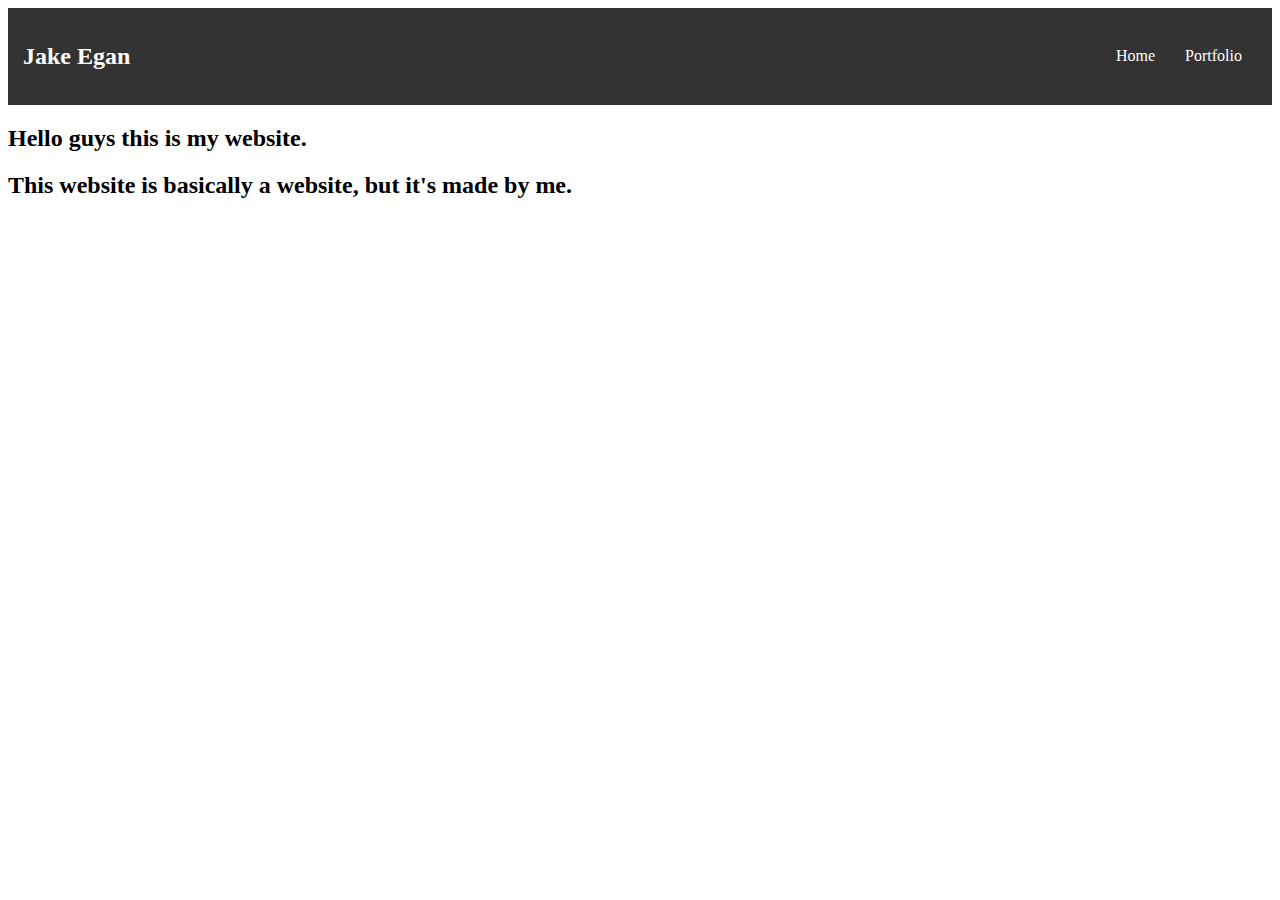
==== index.html @ 8294e050 "first commit" ====
<!DOCTYPE html>
<html>

<head>
  <meta charset="utf-8">
  <meta name="viewport" content="width=device-width">
  <title>JS Bin</title>
  <style>
    /* Navbar styling */
    nav {
      background: #333;
      /* Background color for the navbar */
      color: white;
      /* Text color */
      padding: 15px;
      /* Padding inside the navbar */
      display: flex;
      /* Flexbox layout to align items */
      justify-content: space-between;
      /* Space between title and links */
      align-items: center;
      /* Vertically center the items */
      margin-bottom: 20px;
      /* Space below the navbar */
    }

    h1 {
      margin: 0;
      /* Remove default margin */
      font-size: 24px;
      /* Font size for the website title */
    }

    #nav-ul {
      list-style-type: none;
      /* Remove default list bullets */
      padding: 0;
      /* Remove default padding */
      margin: 0;
      /* Remove default margin */
      display: flex;
      /* Flexbox layout for horizontal list items */
    }

    .nav-li {
      margin: 0 15px;
      /* Space between each navigation item */
    }

    a {
      color: white;
      /* Link text color */
      text-decoration: none;
      /* Remove underline from links */
    }

    /* Add a hover effect for the navigation links */
    a:hover {
      color: #ffeb3b;
      /* Change color on hover */
    }
  </style>
</head>
<nav>
  <h2> Jake Egan</h2>
  <ul id="nav-ul">
    <li class="nav-li"><a href="portfolio.html">Home</a></li>
    <li class="nav-li"><a href="portfolio.html">Portfolio</a></li>
  </ul>
</nav>

<body>
  <style> </style>

  <h2> Hello guys this is my website.<h2>
      <h1> This website is basically a website, but it's made by me.</h1>

</body>
<a href="platformerJS.html" </html>

  <div> </div>

  <h1> This is my video game!! It's game of the year worthy!! CLICK ME!</h1>
  <h1> or me</h1>
  <a href="clicker.html" <style> </style>
    <h1> clicker game!!</h1>
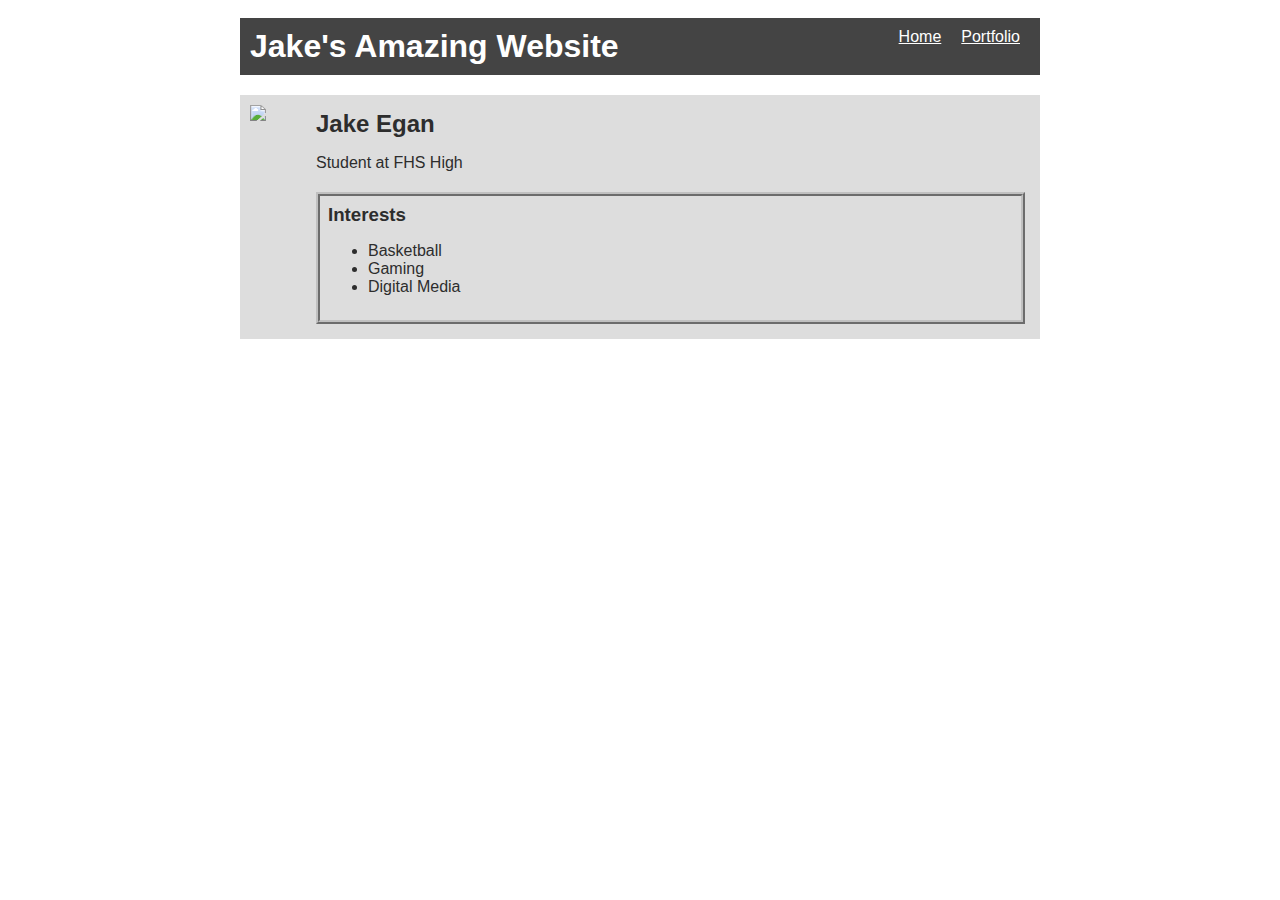
==== commit e2dad155: "Finalized platformer game" ====
--- a/index.html
+++ b/index.html
@@ -1,86 +1,52 @@
-<!DOCTYPE html>
+<!DOCTYPE HTML>
 <html>
 
 <head>
-  <meta charset="utf-8">
-  <meta name="viewport" content="width=device-width">
-  <title>JS Bin</title>
-  <style>
-    /* Navbar styling */
-    nav {
-      background: #333;
-      /* Background color for the navbar */
-      color: white;
-      /* Text color */
-      padding: 15px;
-      /* Padding inside the navbar */
-      display: flex;
-      /* Flexbox layout to align items */
-      justify-content: space-between;
-      /* Space between title and links */
-      align-items: center;
-      /* Vertically center the items */
-      margin-bottom: 20px;
-      /* Space below the navbar */
-    }
 
-    h1 {
-      margin: 0;
-      /* Remove default margin */
-      font-size: 24px;
-      /* Font size for the website title */
-    }
-
-    #nav-ul {
-      list-style-type: none;
-      /* Remove default list bullets */
-      padding: 0;
-      /* Remove default padding */
-      margin: 0;
-      /* Remove default margin */
-      display: flex;
-      /* Flexbox layout for horizontal list items */
-    }
-
-    .nav-li {
-      margin: 0 15px;
-      /* Space between each navigation item */
-    }
-
-    a {
-      color: white;
-      /* Link text color */
-      text-decoration: none;
-      /* Remove underline from links */
-    }
-
-    /* Add a hover effect for the navigation links */
-    a:hover {
-      color: #ffeb3b;
-      /* Change color on hover */
-    }
-  </style>
+    <title>Jake's Amazing Website</title>
+    <link rel="stylesheet" href="style.css" />
 </head>
-<nav>
-  <h2> Jake Egan</h2>
-  <ul id="nav-ul">
-    <li class="nav-li"><a href="portfolio.html">Home</a></li>
-    <li class="nav-li"><a href="portfolio.html">Portfolio</a></li>
-  </ul>
-</nav>
 
 <body>
-  <style> </style>
+    <!-- All content goes here -->
+    <div id="all-contents">
+        <nav>
+            <h1>Jake's Amazing Website</h1>
+            <ul id="nav-ul">
+                <li class="nav-li">
+                    <a href="index.html">Home</a>
+                </li>
+                <li class="nav-li">
+                    <a href="portfolio.html">Portfolio</a>
+                </li>
+            </ul>
+        </nav>
 
-  <h2> Hello guys this is my website.<h2>
-      <h1> This website is basically a website, but it's made by me.</h1>
+        <main>
+            <!-- Sidebar section -->
+            <div class="sidebar">
+                <img class="sidebar-img" src="https://cdn.nba.com/headshots/nba/latest/1040x760/893.png">
+            </div>
 
+
+    <!-- Content section -->
+    <div class="content">
+        <h2>Jake Egan</h2>
+        <p>Student at FHS High</p>
+
+        <!-- Interests section -->
+        <div id="interests">
+            <h3>Interests</h3>
+            <ul>
+                <li>Basketball</li>
+                <li>Gaming</li>
+                <li>Digital Media</li>
+            </ul>
+        </div>
+    </div>
+    </div>
+    </main>
+    </div>
 </body>
-<a href="platformerJS.html" </html>
 
-  <div> </div>
-
-  <h1> This is my video game!! It's game of the year worthy!! CLICK ME!</h1>
-  <h1> or me</h1>
-  <a href="clicker.html" <style> </style>
-    <h1> clicker game!!</h1>+</html>--- a/style.css
+++ b/style.css
@@ -0,0 +1,77 @@
+body {
+  background: rgb(255, 255, 255);
+  color: rgb(45, 45, 45);
+  padding: 10px;
+  font-family: Arial, sans-serif;
+}
+
+#all-contents {
+  max-width: 800px;
+  margin: auto;
+}
+
+/* navigation menu */
+nav {
+  background: #444;
+  padding: 10px;
+  display: flex;
+  justify-content: space-between;
+  margin-bottom: 20px;
+}
+
+h1 {
+  display: flex;
+  align-items: center;
+  color: white;
+  flex: 1;
+  margin: 0;
+}
+
+#nav-ul {
+  list-style-type: none;
+  margin: 0;
+  padding: 0;
+  display: flex;
+}
+
+.nav-li {
+  display: inline-block;
+  padding: 0 10px;
+}
+
+a {
+  text-decoration: underline;
+  color: #ffffff;
+}
+
+/* main container area beneath menu */
+main {
+  background: rgb(221, 221, 221);
+  display: flex;
+  margin-top: 20px;
+}
+
+.sidebar {
+  margin-right: 25px;
+  padding: 10px;
+}
+
+.sidebar-img {
+  width: 200px;
+}
+
+.content {
+  flex: 1;
+  padding: 15px;
+}
+
+/* interests section styles */
+#interests {
+  border: 4px silver ridge;
+  padding: 8px;
+  margin-top: 20px;
+}
+
+h2, h3 {
+  margin: 0px;
+}